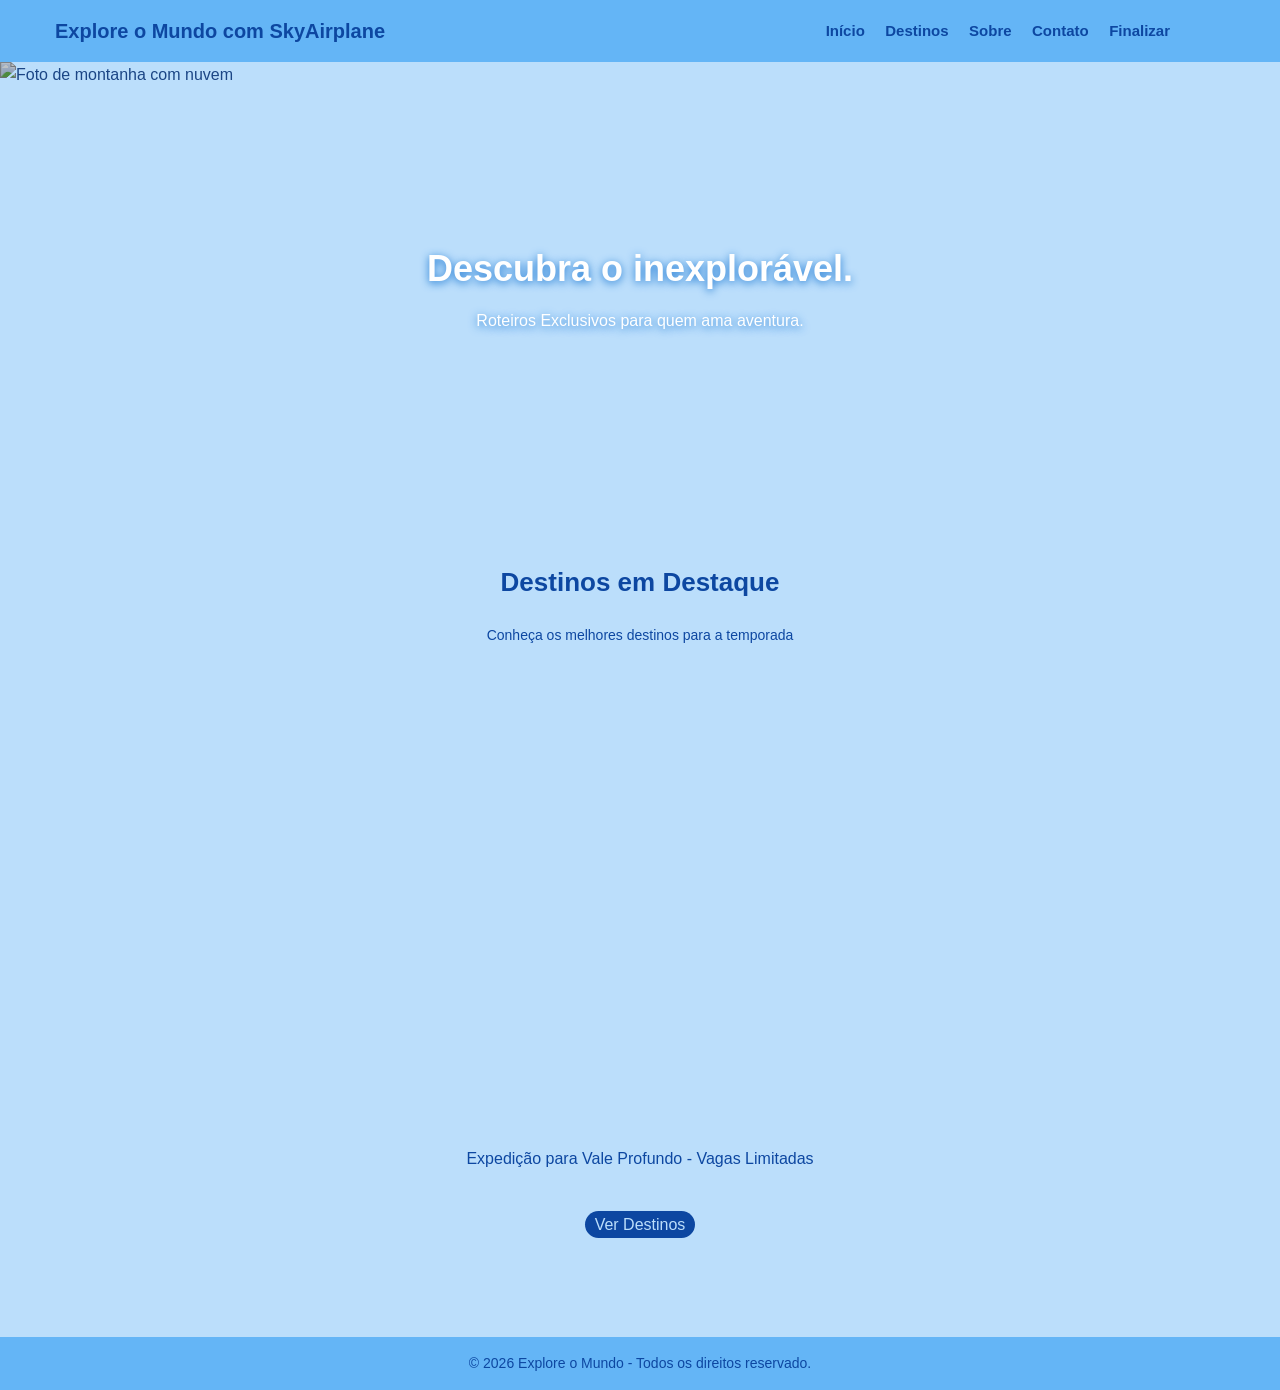
==== index.html @ 5b76b9d4 "tudo pronto" ====
<!DOCTYPE html>
<html lang="pt-BR">
<head>
    <meta charset="UTF-8">
    <meta name="viewport" content="width=device-width, initial-scale=1.0">
    <title>Explore o Mundo - Expedições</title>
    <link rel="stylesheet" href="https://cdnjs.cloudflare.com/ajax/libs/font-awesome/7.3.1/css/all.min.css">
    <link rel="stylesheet" href="style.css">
</head>
<body>
    <header class="cabecalho">
        <div class="logo">
            <i class="fa-solid fa-earth-americas"></i>
            <span>Explore o Mundo com SkyAirplane</span>
        </div>
        <div class="navegacao">
            <nav class="menu-links">
                <a href="index.html">Início</a>
                <a href="destinos.html">Destinos</a>
                <a href="sobre.html">Sobre</a>
                <a href="contato.html">Contato</a>
                <a href="finalizar.html">Finalizar</a>
            </nav>
            <div class="redes-sociais">
                <a href="" class="whatsapp"><i class="fa-brands fa-whatsapp"></i></a>
                <a href="" class="instagram"><i class="fa-brands fa-instagram"></i></a>
                <a href="" class="facebook"><i class="fa-brands fa-facebook-f"></i></a>
                <a href="" class="x"><i class="fa-brands fa-x-twitter"></i></a>
            </div>
        </div>
    </header> <!--Finalizando o cabeçalho-->
    <section class="banner">
        <img src="https://wallpaper.forfun.com/fetch/9f/9fc550eb09a2e20b596a245aa6076aa6.jpeg" alt="Foto de montanha com nuvem" class="imagem">

        <div class="texto">
            <h1>Descubra o inexplorável.</h1>
            <p>Roteiros Exclusivos para quem ama aventura.</p>
        </div>
    </section>

    <main class="container">
        <h2 class="titulo">Destinos em Destaque</h2>
        <p class="subtitulo">Conheça os melhores destinos para a temporada</p>
        <div class="foto">
            <iframe src="https://www.google.com/maps/embed?pb=!1m18!1m12!1m3!1d3729.4704632295725!2d-49.407723726038554!3d-20.81270036639925!2m3!1f0!2f0!3f0!3m2!1i1024!2i768!4f13.1!3m3!1m2!1s0x94bdad9ded9368ff%3A0x93331de9e045bcf9!2sAeroporto%20de%20S%C3%A3o%20Jos%C3%A9%20do%20Rio%20Preto!5e0!3m2!1spt-BR!2sbr!4v1790861661212!5m2!1spt-BR!2sbr" width="600" height="450" style="border:0;" allowfullscreen="" loading="lazy" referrerpolicy="strict-origin-when-cross-origin"></iframe>
        </div>
        <p class="legenda">Expedição para Vale Profundo - Vagas Limitadas</p>
        <a class="ver-destinos" href="destinos.html">Ver Destinos</a>
    </main>
    <footer class="rodape"><p>© 2026 Explore o Mundo - Todos os direitos reservado.</p></footer>
</body>
</html>
---- style.css ----
* {
    margin: 0;
    padding: 0;
    box-sizing: border-box;
    font-family: Arial, Helvetica, sans-serif;
}

body {
    background-color: #BBDEFB;
    color: #0D47A1;
    line-height: 1.6; /*Espaçamento entre linhas*/
}

.cabecalho {
    background-color: #64B5F6;
    color: #0D47A1;
    display: flex;
    justify-content: space-between;
    align-items: center;
    padding: 15px 40px;
    position: sticky;
    top: 0;
    z-index: 100;
}

.logo {
    gap: 15px;
    display: flex;
    align-items: center;
    font-size: 20px;
    font-weight: bold;
}

.navegacao {
    display: flex;
    gap: 30px;
}

.menu-links a {
    text-decoration: none;
    color: #0D47A1;
    font-size: 15px;
    font-weight: bold;
    margin: 0 8px;
    transition: color 1s ease;
}

.redes-sociais a {
    color: #0D47A1;
    padding-left: 8px;
    cursor: pointer;
    transition: color 1s ease;
}

.menu-links a:hover {
    color: #1976D2;
}

/*.redes-sociais a:hover {
    color: #e05780;
}*/ /*Caso eu queira deixar os icones das redes sociais mudando de cor.*/

/*Agora, com o seguinte codigo, eu vou deixar um de cada cor.*/

.redes-sociais a.whatsapp:hover {
    color: rgb(4, 223, 0);
}

.redes-sociais a.instagram:hover {
    color: #ff0040;
}

.redes-sociais a.facebook:hover {
    color: #1877f2;
}

.redes-sociais a.x:hover {
    color: #FFFFFF;
}

.banner {
    position: relative;
    width: 100%;
    height: 450px;
}

.imagem {
    width: 100%;
    height: 100%;
    object-fit: cover;
    filter: brightness(0.75);
    opacity: 0.9;
}

.texto {
    position: absolute;
    top: 50%;
    left: 50%;
    transform: translate(-50%, -50%);
}

.texto h1 {
    font-size: 36px;
    margin-bottom: 10px;
    text-shadow: 0 2px 8px #1976D2;
    color: #FFFFFF;
}

.texto p {
    font-size: 16px;
    text-shadow: 0 2px 8px #1976D2;
    text-align: center;
    color: #FFFFFF;
}

.container {
    max-width: 900px;
    text-align: center;
    margin: 50px auto;
    
}

.titulo {
    font-size: 26px;
    color: #0D47A1;
    margin-bottom: 10px;
}

.subtitulo {
    font-size: 14px;
    color: #0D47A1;
    margin-bottom: 30px;
    margin-top: 20px;
}

.foto {
    display: flex;
    justify-content: center;
    align-items: center;
}
.foto1 {
    max-width: 420px;
    height: 320px;
    object-fit: cover;
    border-radius: 12px; /*Não distorcer a img*/
}

.rodape {
    background-color: #64B5F6;
    text-align: center;
    padding: 15px 40px;
    font-size: 14px;
    margin-top: 100px;
}

.ver-destinos {
    background-color: #0D47A1;
    color: #BBDEFB;
    text-decoration: none;
    border-radius: 20px;
    padding: 5px 10px;
    
}

.legenda {
    margin-top: 20px;
    margin-bottom: 40px;
}

.grade-viagens {
    margin: 20px;
    display: grid;
    grid-template-columns: repeat(auto-fit, minmax(260px, 1fr));
    gap: 25px;
}

.internacionais {
    margin: 20px;
    margin-bottom: 10px;
}

.nacionais {
    margin: 20px;
    margin-bottom: 10px;
}

.passagem {
    background-color: #0D47A1;
    color: #BBDEFB;
    text-decoration: none;
    border-radius: 20px;
    padding: 5px 10px;
}

.fotoa {
    border-radius: 10px;
}

.fotob {
    border-radius: 10px;
}

.fotoc {
    border-radius: 10px;
}

.fotoc {
    border-radius: 10px;
}

.fotod {
    border-radius: 10px;
}

.fotoe {
    border-radius: 10px;
}

.fotof {
    border-radius: 10px;
}

.formulario {
    text-align: center;
    border-radius: 10px;
    margin-top: 40px;
}

.compra-passagem {
    text-align: center;
    margin-top: 60px;
}

.mapa-finalizar {
    margin-top: 20px;
    margin-bottom: 80px;
}

.tudo {
    text-align: center;
}

.botao-voltar {
    background-color: #0D47A1;
    color: #BBDEFB;
    text-decoration: none;
    border-radius: 20px;
    padding: 5px 10px;
    margin-top: 50px;
}

.sobre-nos {
    text-align: center;
}

textarea[name="assunto"] {
    width: 400px;
    height: 40px;
    padding: 10px;
    font-size: 16px;
}
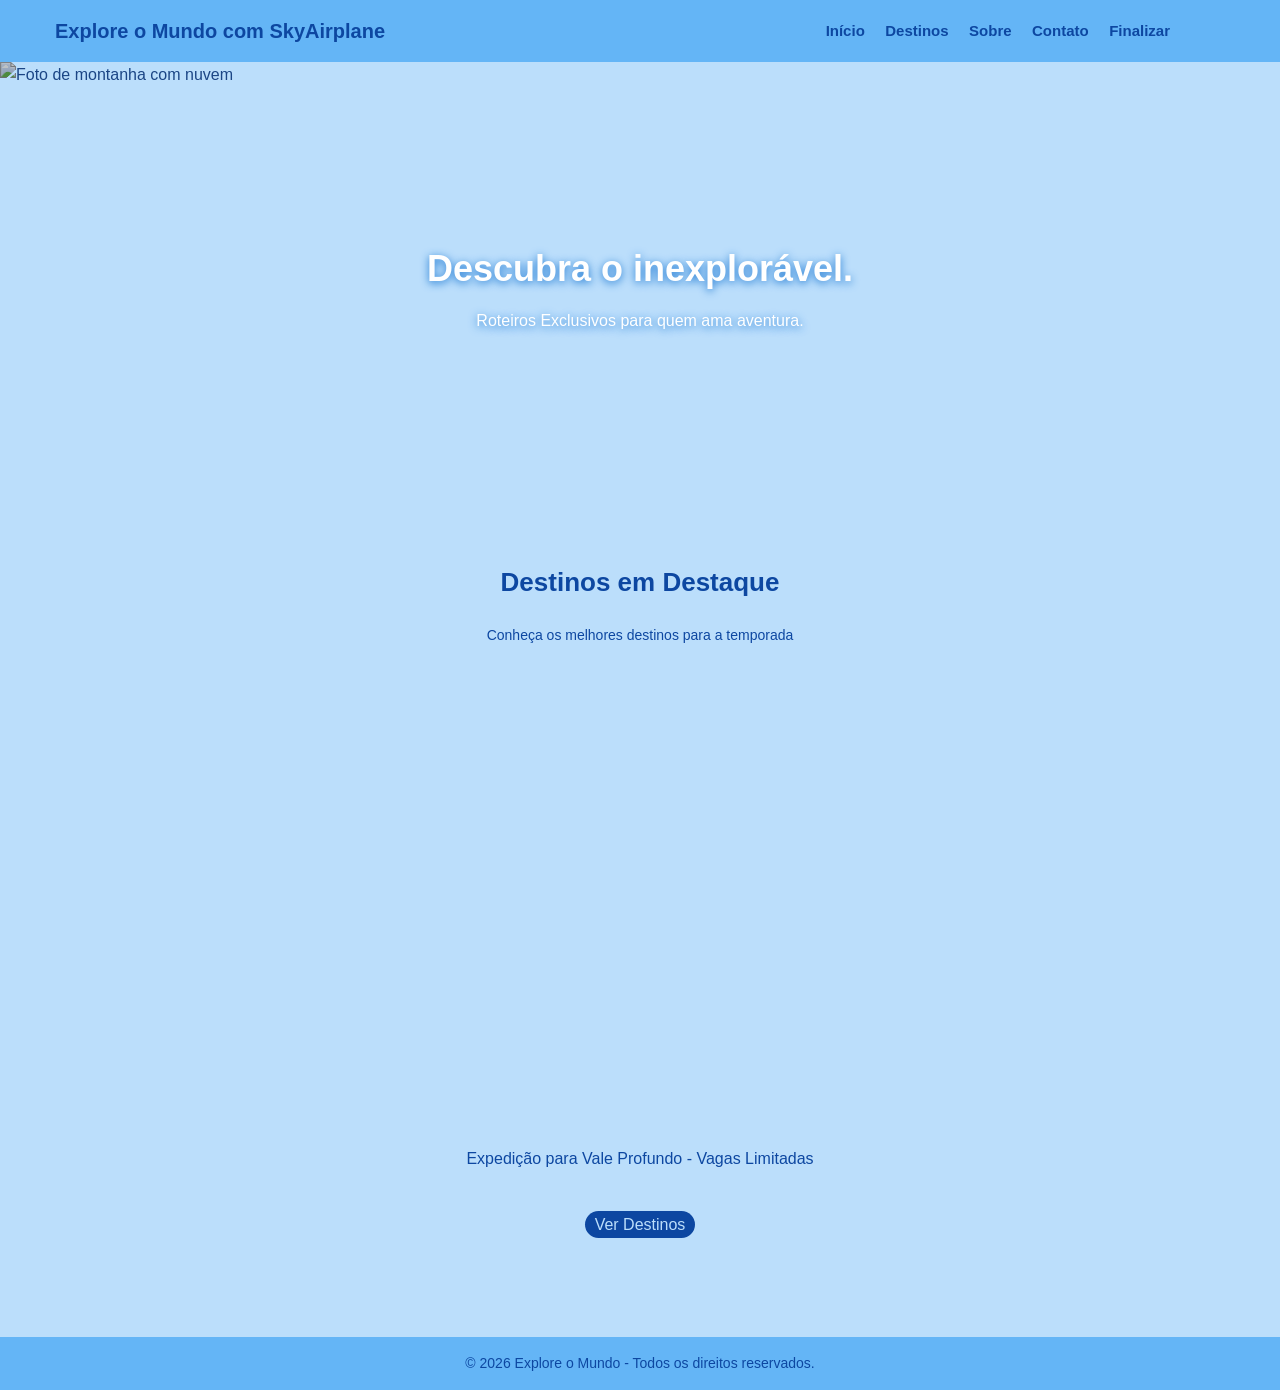
==== commit 441160f2: "atualização1" ====
--- a/index.html
+++ b/index.html
@@ -47,6 +47,6 @@
         <p class="legenda">Expedição para Vale Profundo - Vagas Limitadas</p>
         <a class="ver-destinos" href="destinos.html">Ver Destinos</a>
     </main>
-    <footer class="rodape"><p>© 2026 Explore o Mundo - Todos os direitos reservado.</p></footer>
+    <footer class="rodape"><p>© 2026 Explore o Mundo - Todos os direitos reservados.</p></footer>
 </body>
 </html>
